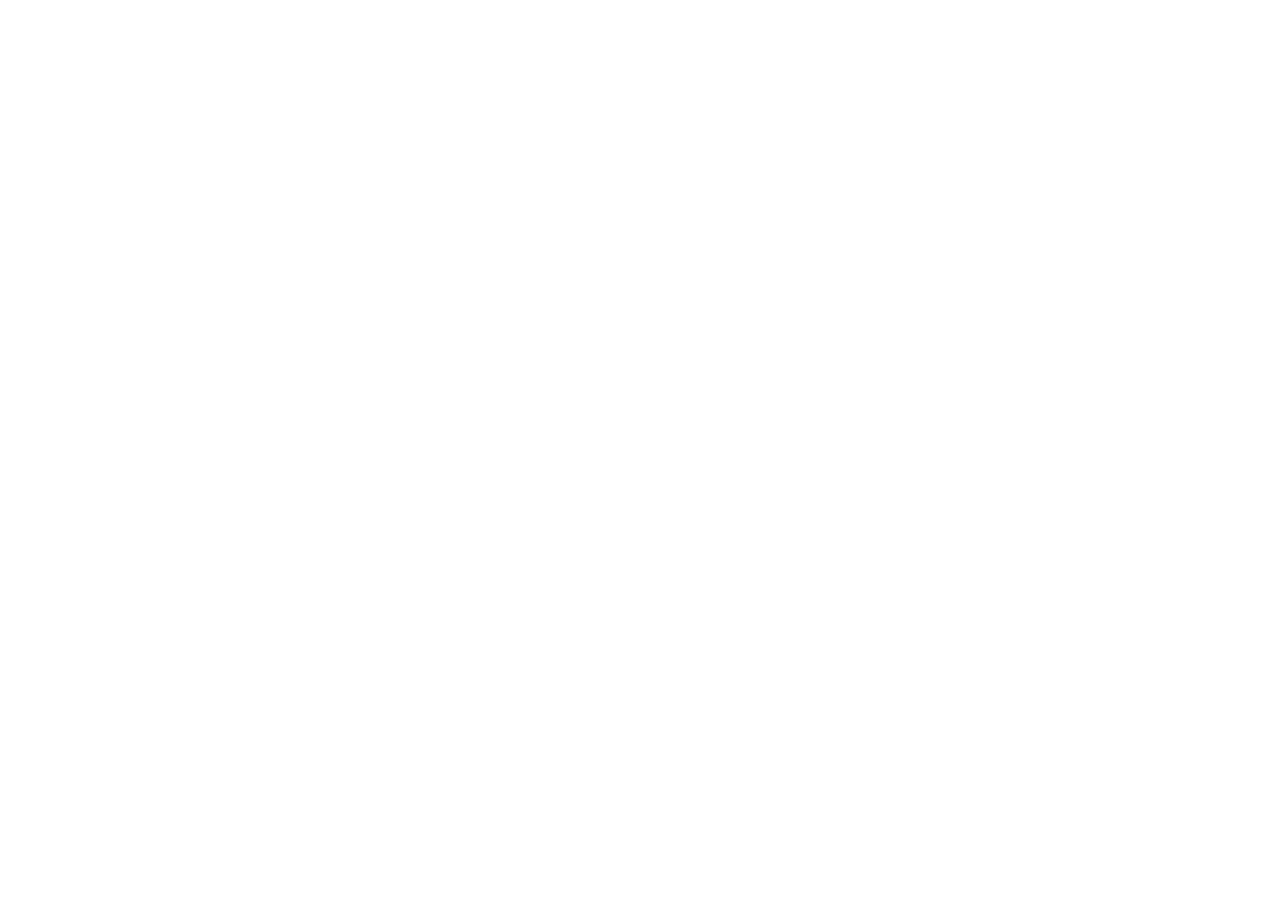
==== index.html @ 5b1ff513 "Create index.html" ====
<!DOCTYPE html>
<html lang="pt-br">
<head>
    <meta charset="UTF-8">
    <meta name="viewport" content="width=device-width, initial-scale=1.0">
    <title>HTML Básico</title>
</head>
<body>
    
</body>
</html>
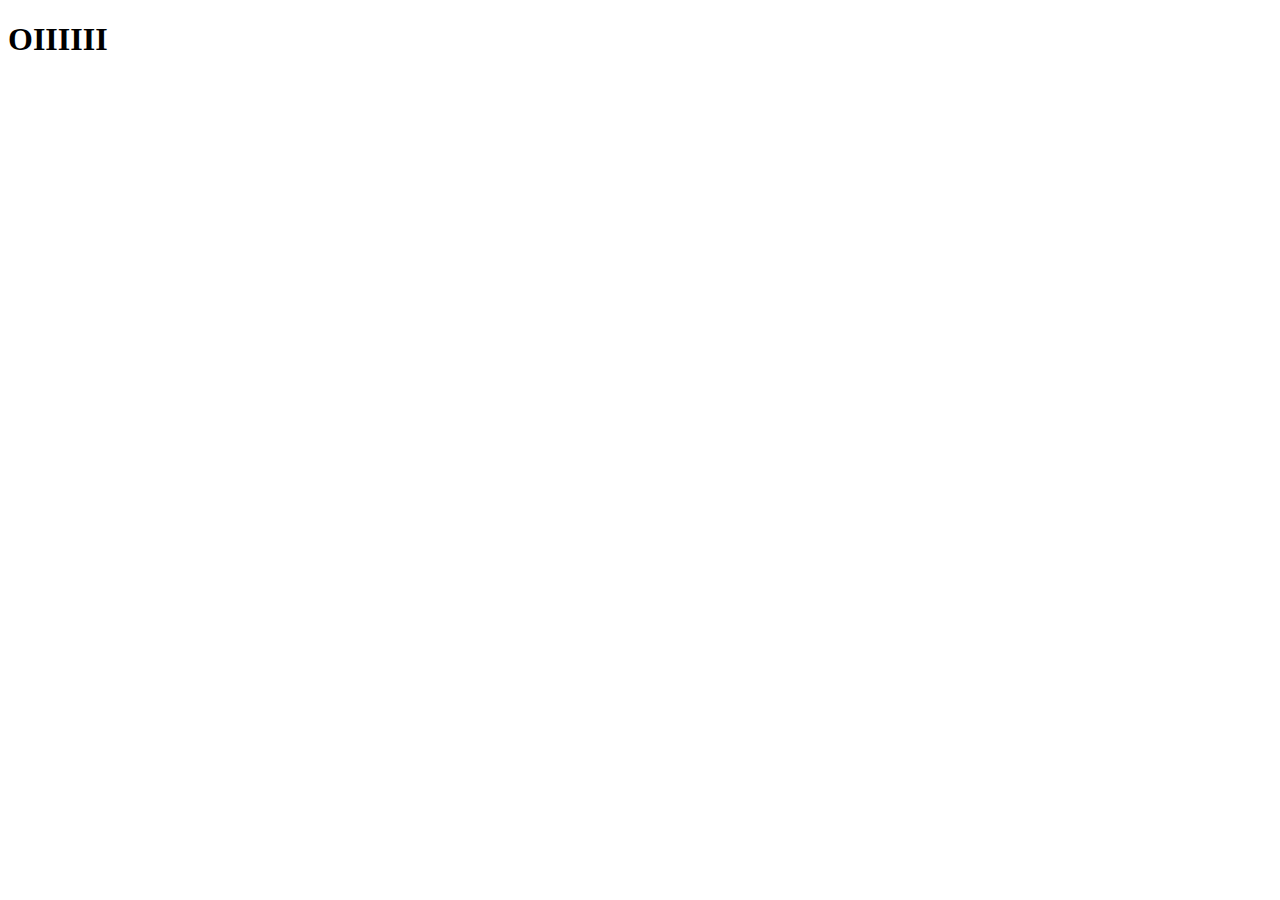
==== commit f0e63e26: "inserindo h1" ====
--- a/index.html
+++ b/index.html
@@ -7,5 +7,7 @@
 </head>
 <body>
     
+<h1>OIIIIII</h1>
+
 </body>
 </html>